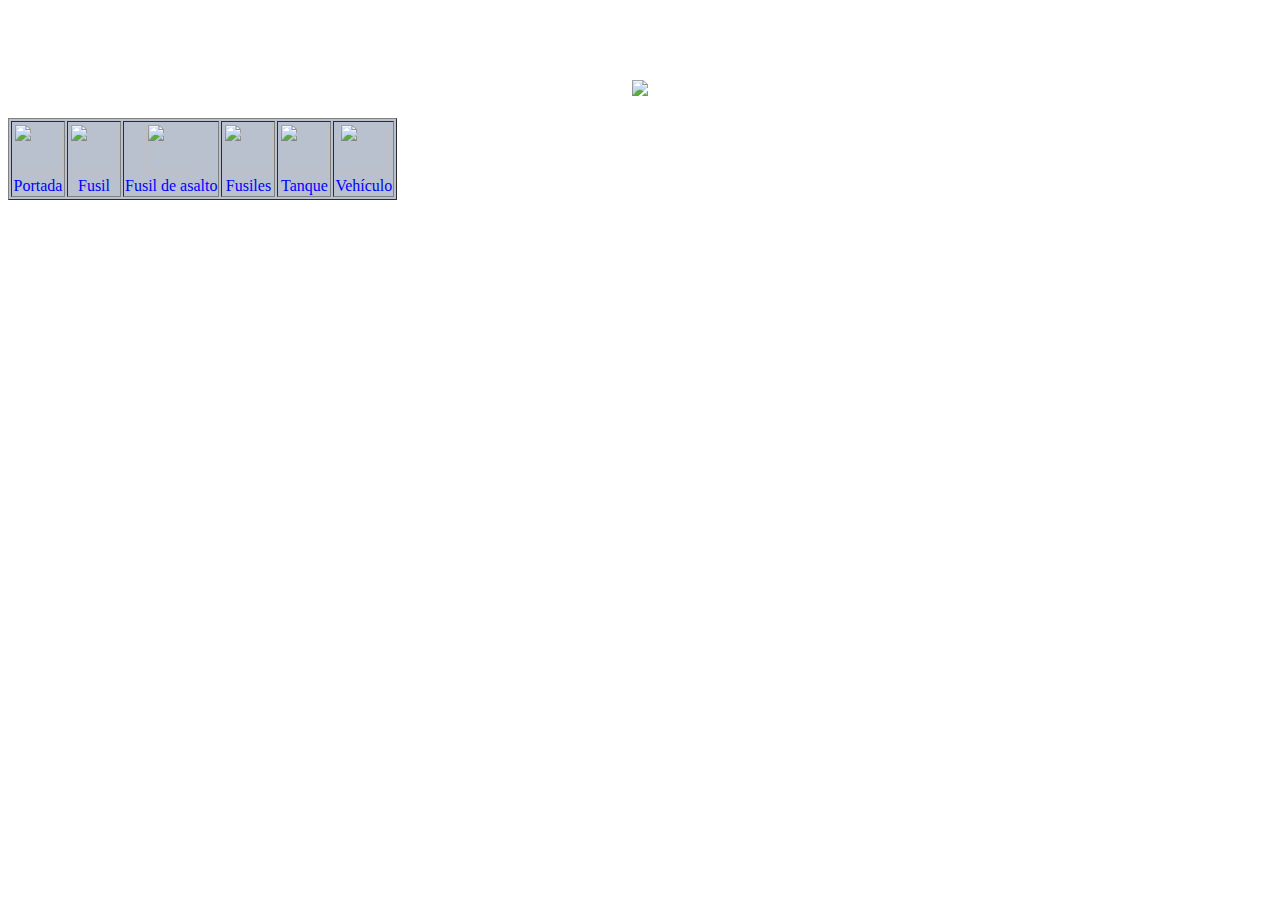
==== html/avion.html @ 01f6ec2d "subir html" ====
<!DOCTYPE html>
<html>
<!-- lo siguiente arregla el tema de las tildes -->
      <head>
      <meta charset ="utf-8">
      <title> Segunda Guerra Mundial </title>
      <link rel="stylesheet" type="text/css" href="../css/estilos.css">
      </head>

<h1 style = "text-align:center;color:white;´"> Avión </h1>

       <center><img src = "../figuras/avion.jpeg"><figcaption style = "text-
align:center;color:white;">Avión</figcaption></center>

     <body>
<table class = "center" style = "text-align:center;background-color:rgba(185, 193, 206,1);" border="1">

<tr>

<td><a  href = "../index.html"><img src="../figuras/inicio.png" width="50" height="50"></a>
<figcaption style = "text-align:center;color:blue">Portada</figcaption></td>

<td><a href = "fusil.html"><img src="../figuras/fusil.jpeg" width="50" height="50"></a>
<figcaption style = "text-align:center;color:blue">Fusil</figcaption></td>

<td><a href = "fusilasalto.html"><img src="../figuras/fusilasalto.jpeg" width="50" height="50"></a>
<figcaption style = "text-align:center;color:blue">Fusil de asalto</figcaption></td>

<td><a  href = "fusiles.html"><img src="../figuras/fusiles.jpeg" width="50" height="50"></a>
<figcaption style = "text-align:center;color:blue">Fusiles</figcaption></td>

<td><a  href = "tanque.html"><img src="../figuras/tanque.jpeg" width="50" height="50"></a>
<figcaption style = "text-align:center;color:blue">Tanque</figcaption></td>

<td><a  href = "vehículo.html"><img src="../figuras/vehiculo.jpeg" width="50" height="50"></a>
<figcaption style = "text-align:center;color:blue">Vehículo</figcaption></td>

</tr>

</table>

     </body>

     <body>


</body>
</html>
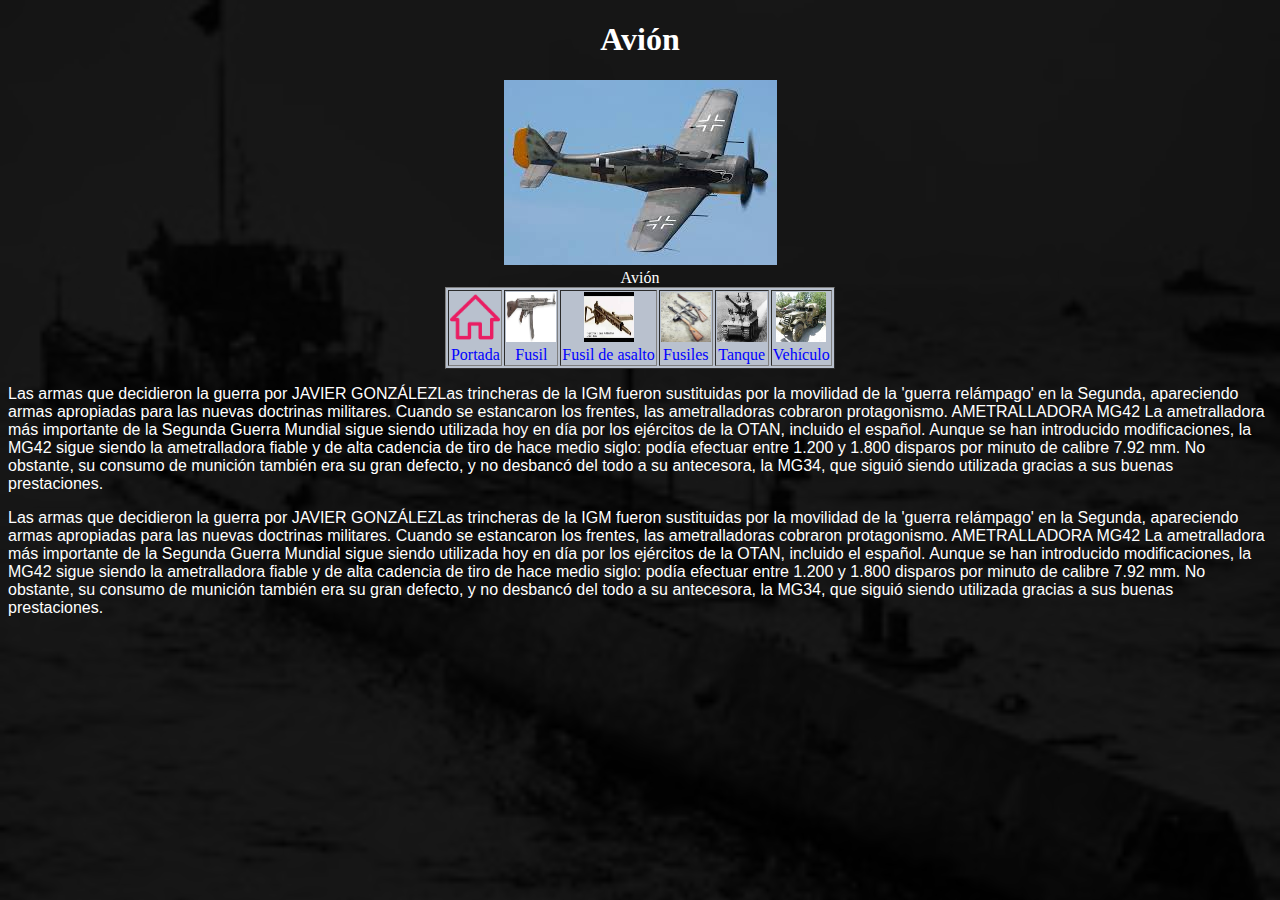
==== commit fa539e22: "copiar un parrafo" ====
--- a/html/avion.html
+++ b/html/avion.html
@@ -42,7 +42,17 @@
      </body>
 
      <body>
+<p>Las armas que decidieron la guerra
+por JAVIER GONZÁLEZLas trincheras de la IGM fueron sustituidas por la movilidad de la 'guerra relámpago' en la Segunda, apareciendo
+armas apropiadas para las nuevas doctrinas militares. Cuando se estancaron los frentes, las ametralladoras cobraron protagonismo.
+AMETRALLADORA MG42
+La ametralladora más importante de la Segunda Guerra Mundial sigue siendo utilizada hoy en día por los ejércitos de la OTAN, incluido el español. Aunque se han introducido modificaciones, la MG42 sigue siendo la ametralladora fiable y de alta cadencia de tiro de hace medio siglo: podía efectuar entre 1.200 y 1.800 disparos por minuto de calibre 7.92 mm. No obstante, su consumo de munición también era su gran defecto, y no desbancó del todo a su antecesora, la MG34, que siguió siendo utilizada gracias a sus buenas prestaciones.</p>
 
+<p>Las armas que decidieron la guerra
+por JAVIER GONZÁLEZLas trincheras de la IGM fueron sustituidas por la movilidad de la 'guerra relámpago' en la Segunda, apareciendo
+armas apropiadas para las nuevas doctrinas militares. Cuando se estancaron los frentes, las ametralladoras cobraron protagonismo.
+AMETRALLADORA MG42
+La ametralladora más importante de la Segunda Guerra Mundial sigue siendo utilizada hoy en día por los ejércitos de la OTAN, incluido el español. Aunque se han introducido modificaciones, la MG42 sigue siendo la ametralladora fiable y de alta cadencia de tiro de hace medio siglo: podía efectuar entre 1.200 y 1.800 disparos por minuto de calibre 7.92 mm. No obstante, su consumo de munición también era su gran defecto, y no desbancó del todo a su antecesora, la MG34, que siguió siendo utilizada gracias a sus buenas prestaciones.</p>
 
 </body>
 </html>
--- a/css/estilos.css
+++ b/css/estilos.css
@@ -0,0 +1,20 @@
+/* Hacemos que el "body"tenga una imagen de fondo*/
+
+body{
+background-size:cover; /*Que la imagen ocupe toda la página*/
+/*Añadimos transparencia a la imagen de fondo*/
+background-image: linear-gradient(to bottom, rgba(0,0,0,0.9) 
+ 0%, rgba(0,0,0,0.9) 100%), url(../figuras/fondo.jpeg);
+}
+
+/* Definimos la clase "center" para las tablas*/
+table.center {
+    margin-left:auto;
+    margin-right:auto;
+  }
+
+/* Establecemos el formato para h3, h4 y p s*/
+
+h3 {color:red;}
+h4 {color:blue;}
+P {color:white; font-size:12pt; font-family:"Verdana",sans-serif;}
